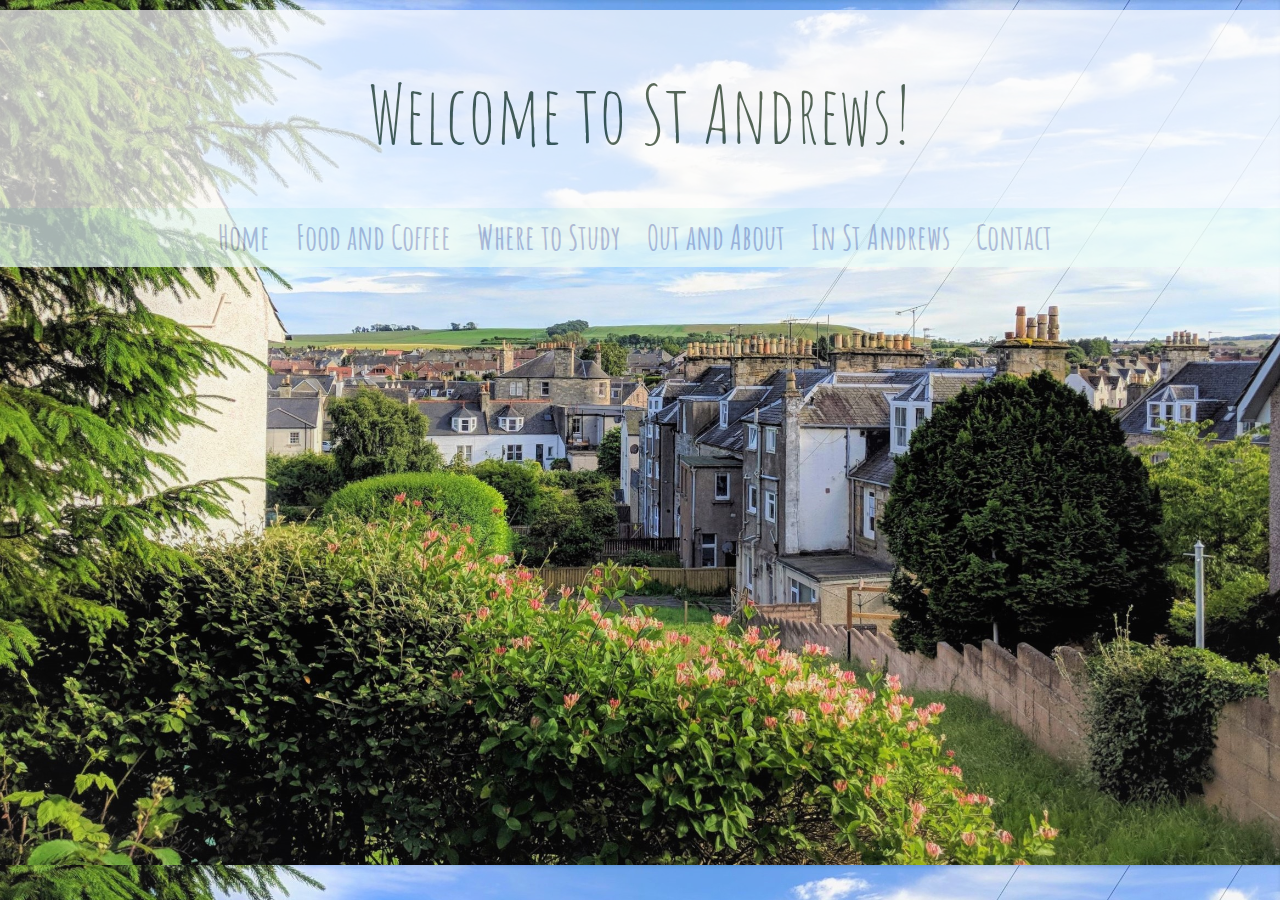
==== index.html @ 75cbcddd "more" ====
<!DOCTYPE html>

<html lang="en">
    <head>

        <meta charset="utf-8" />
        <title>St Andrews Guide</title>
        <link rel="stylesheet" type="text/css" href="styling.css">
        <link rel="stylesheet" href="bootstrap.css">
        <link rel="stylesheet" type="text/css" href="base.css">
        <link href="https://fonts.googleapis.com/css?family=Amatic+SC|Love+Ya+Like+A+Sister|Caveat" rel="stylesheet">
 <link href="magnific-popup.css" rel="stylesheet">
 <script src="jquery-3.3.1.min.js"></script>
 <script src="https://code.jquery.com/jquery-3.3.1.min.js"></script>
 <script src="bootstrap.min.js"></script>
    </head>
          <body>
            <div class="jumbotron jumbotron-fluid">
                        <header>

              <div class="jumbotron jumbotron-fluid">
                <div class="container">
                  <h1 class="display-4">Welcome to St Andrews!</h1>
                </div>
                              </div>

				<div class="nav" id="nav">
            <ul class='nav'>

              <li><a class="nav-link" href="index.html">Home</a></li>
              <li><a class="nav-link" href="food.html">Food and Coffee</a></li>
              <li><a class="nav-link" href="study.html">Where to Study</a></li>
              <li><a class="nav-link" href="out.html"> Out and About</a></li>
              <li><a class="nav-link" href="instandrews.html">In St Andrews</a></li>
              <li><a class="nav-link" href="about.html">Contact</a></li>
            </ul>

            <div id='page_content'>


            </div>


            </header>

            </body>
    </html>
---- styling.css ----
body{
  background: url("background13.jpg");
  background-size: cover;
}


.nav {
	position: relative;
	z-index: 1;
}

.nav a {
	padding: 0 5px;
	color: #9aa8cb;
	font-weight: 700;
	-webkit-transition: color 0.3s;
	-moz-transition: color 0.3s;
	transition: color 0.3s;
}

.nav a::before,
.nav a::after {
	position: absolute;
	width: 100%;
	left: 0;
	top: 50%;
	height: 2px;
	margin-top: -1px;
	background: #9aa8cb;
	content: '';
	z-index: -1;
	-webkit-transition: -webkit-transform 0.3s, opacity 0.3s;
	-moz-transition: -moz-transform 0.3s, opacity 0.3s;
	transition: transform 0.3s, opacity 0.3s;
	pointer-events: none;
}

.nav a::before {
	-webkit-transform: translateY(-20px);
	-moz-transform: translateY(-20px);
	transform: translateY(-20px);
}

.nav a::after {
	-webkit-transform: translateY(20px);
	-moz-transform: translateY(20px);
	transform: translateY(20px);
}

.nav a:hover,
.nav a:focus {
	color: #fff;
}

.nav a:hover::before,
.nav a:hover::after,
.nav a:focus::before,
.nav a:focus::after {
	opacity: 0.7;
}

.nav a:hover::before,
.nav a:focus::before {
	-webkit-transform: rotate(45deg);
	-moz-transform: rotate(45deg);
	transform: rotate(45deg);
}

.nav a:hover::after,
.nav a:focus::after {
	-webkit-transform: rotate(-45deg);
	-moz-transform: rotate(-45deg);
	transform: rotate(-45deg);
}


header{
text-align: center;
  background:white;
  opacity:0.7;
  color: grey;
  font-family: "Amatic SC", "arial";
  font-size: 30px;

}
ul.nav{
  font-weight: 400;
  background: #e9fcf8;
  background opacity: 1.0;
  opacity: .0.9;
  font-size: 34px;

}

a{
  color: black;
  text-decoration: none;
}


ul.nav li{
  color: darkblue;
  font-weight: 400;
  background: #e9fcf8;
  background opacity: 0.8;
    display: inline-block;
    padding-right: 10px;

}

.nav a:hover{
    color: #251738;


}
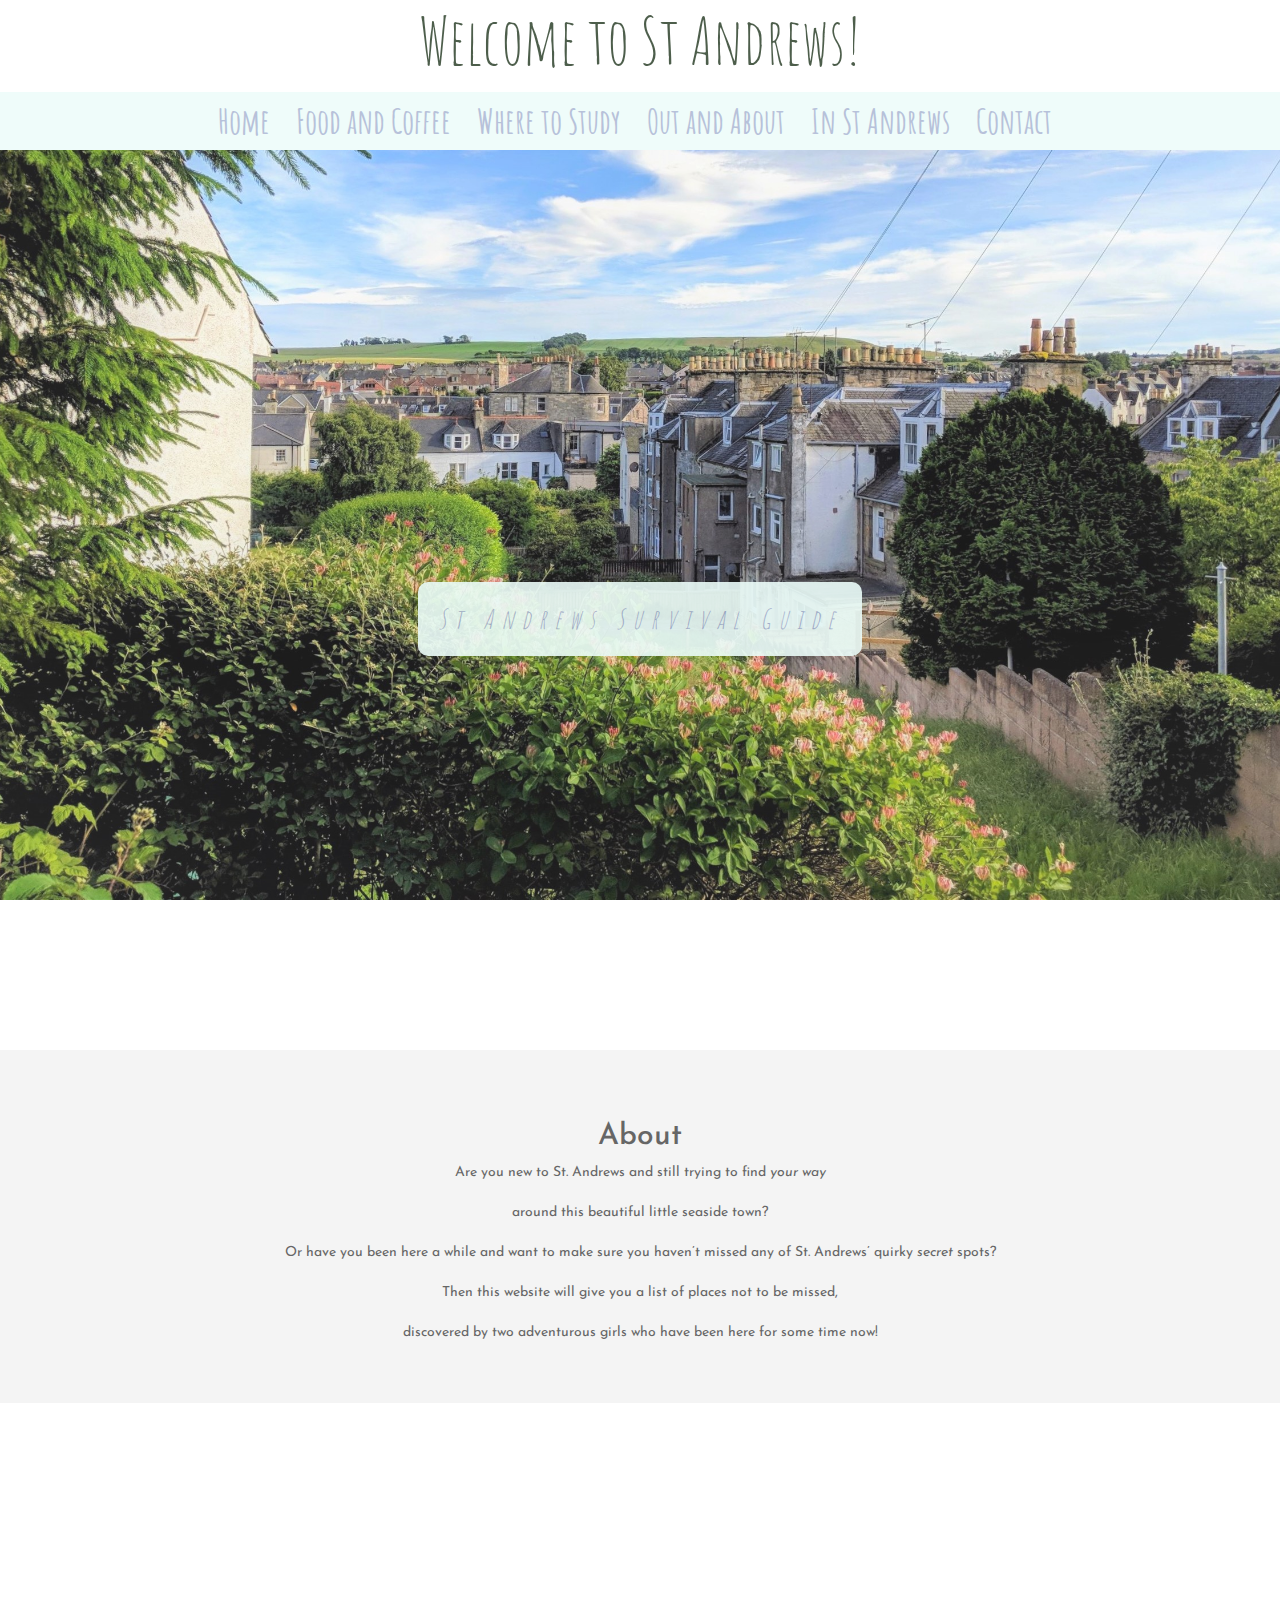
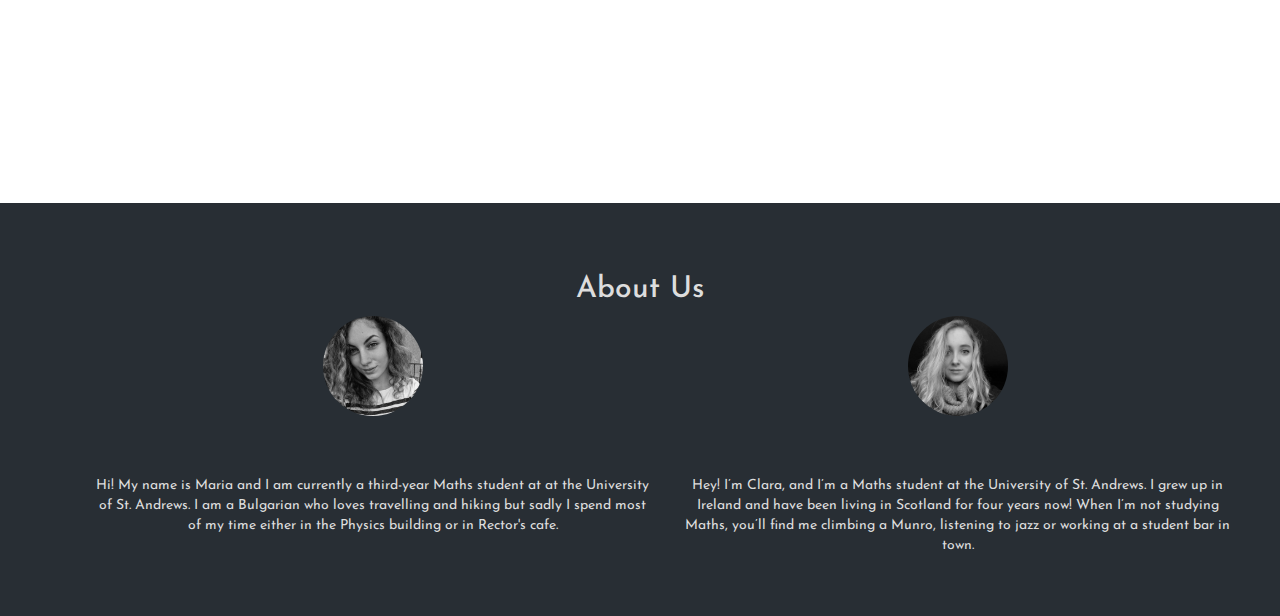
==== commit 2a71d236: "final" ====
--- a/index.html
+++ b/index.html
@@ -9,13 +9,14 @@
         <link rel="stylesheet" href="bootstrap.css">
         <link rel="stylesheet" type="text/css" href="base.css">
         <link href="https://fonts.googleapis.com/css?family=Amatic+SC|Love+Ya+Like+A+Sister|Caveat" rel="stylesheet">
+        <link href="https://fonts.googleapis.com/css?family=Josefin+Sans:300i" rel="stylesheet">
  <link href="magnific-popup.css" rel="stylesheet">
  <script src="jquery-3.3.1.min.js"></script>
  <script src="https://code.jquery.com/jquery-3.3.1.min.js"></script>
  <script src="bootstrap.min.js"></script>
     </head>
-          <body>
-            <div class="jumbotron jumbotron-fluid">
+
+
                         <header>
 
               <div class="jumbotron jumbotron-fluid">
@@ -42,6 +43,77 @@
 
 
             </header>
+<body>
+  <div class="pimg1">
+    <div class="ptext">
+      <span class="border">
+        St Andrews Survival Guide
+      </span>
+    </div>
+  </div>
+
+  <section class="section section-light">
+    <h2>About</h2>
+    <p>
+Are you new to St. Andrews and still trying to find <i>your way</i><br /><br />
+
+around this beautiful little seaside town?<br /><br />
+
+Or have you been here a while and want to make sure you haven’t missed any of St. Andrews’ quirky <i>secret</i> spots?<br /><br />
+
+Then this website will give you a list of places not to be missed,<br /><br />
+
+discovered by two adventurous girls who have been here for some time now! <br />   </p>
+  </section>
+
+  <div class="pimg2">
+    <div class="ptext">
+      <span class="border trans">
+
+      </span>
+    </div>
+  </div>
+
+  <section class="section section-dark">
+<h2>About Us</h2>
+    <div class="container">
+    <div class="row">
+     <div class="col-md-6">
+
+       <img src="maria.jpg" style="width:100px;height:100px;" class="left"alt="Avatar">
+     </a>
+     <p>
+<br/><br/><br/>
+       Hi! My name is Maria and I am currently a third-year
+
+       Maths student at at the University of St. Andrews.
+
+       I am a Bulgarian who loves travelling and hiking but sadly
+
+       I spend most of my time either in the Physics building or
+
+       in Rector's cafe.
+     </p></div>
+
+     <div class="col-md-6">
+
+       <img src="clara.jpg" style="width:100px;height:100px;" class="right"alt="Avatar">
+     </a>
+
+     <p>
+       <br/><br/><br/>
+       Hey! I’m Clara, and I’m a Maths student at the University of St. Andrews.
+
+       I grew up in Ireland and have been living in Scotland for four years now!
+
+       When I’m not studying Maths, you’ll find me climbing a Munro,
+
+       listening to jazz or working at a student bar in town.
+     </p></div>
+
+
+  </section>
+
 
             </body>
     </html>
--- a/styling.css
+++ b/styling.css
@@ -1,6 +1,103 @@
-body{
-  background: url("background13.jpg");
-  background-size: cover;
+body, html{
+  height:100%;
+  margin:0;
+  font-size:16px;
+  font-family: 'Josefin Sans', sans-serif;
+  font-weight:400;
+  line-height:1.8em;
+  color:#666;
+}
+img {
+    border-radius: 50%;
+}
+.pimg1{
+  position:relative;
+  opacity:0.9;
+  background-position:center;
+  background-size:cover;
+  background-repeat:no-repeat;
+
+  /*
+    fixed = parallax
+    scroll = normal
+  */
+  background-attachment:fixed;
+}
+.pimg2{
+  position:relative;
+  opacity:0.9;
+  background-position:center;
+  background-size:cover;
+  background-repeat:no-repeat;
+
+  /*
+    fixed = parallax
+    scroll = normal
+  */
+  background-attachment:fixed;
+}
+
+.pimg1{
+  background-image:url('background13.jpg');
+  min-height:100%;
+}
+
+.pimg2{
+  background-image:url('ladebraes.jpg');
+  min-height:400px;
+}
+
+
+.section{
+  text-align:center;
+  padding:50px 80px;
+}
+
+.section-light{
+  background-color:#f4f4f4;
+  color:#666;
+  font-family: 'Josefin Sans', sans-serif;
+
+}
+.section-light.trans{
+  background-color:transparent;
+}
+
+.section-dark{
+  background-color:#282e34;
+  color:#ddd;
+  font-family: 'Josefin Sans', sans-serif;
+}
+
+.ptext{
+  position:absolute;
+  top:50%;
+  width:100%;
+  text-align:center;
+  color:#9aa8cb;
+  font-size:27px;
+  letter-spacing:8px;
+  font-style: italic;
+  font-family: "Amatic SC", "arial";
+}
+
+.ptext .border{
+  border-radius: 10px;
+  background-color:#e9fcf8;
+  opacity: 0.9;
+  color:#9aa8cb;
+  padding:20px;
+  font-family: "Amatic SC", "arial";;
+}
+
+.ptext .border.trans{
+  background-color:transparent;
+}
+
+@media(max-width:568px){
+  .pimg1, .pimg2, .pimg3{
+    background-attachment:scroll;
+  }
 }
 
 
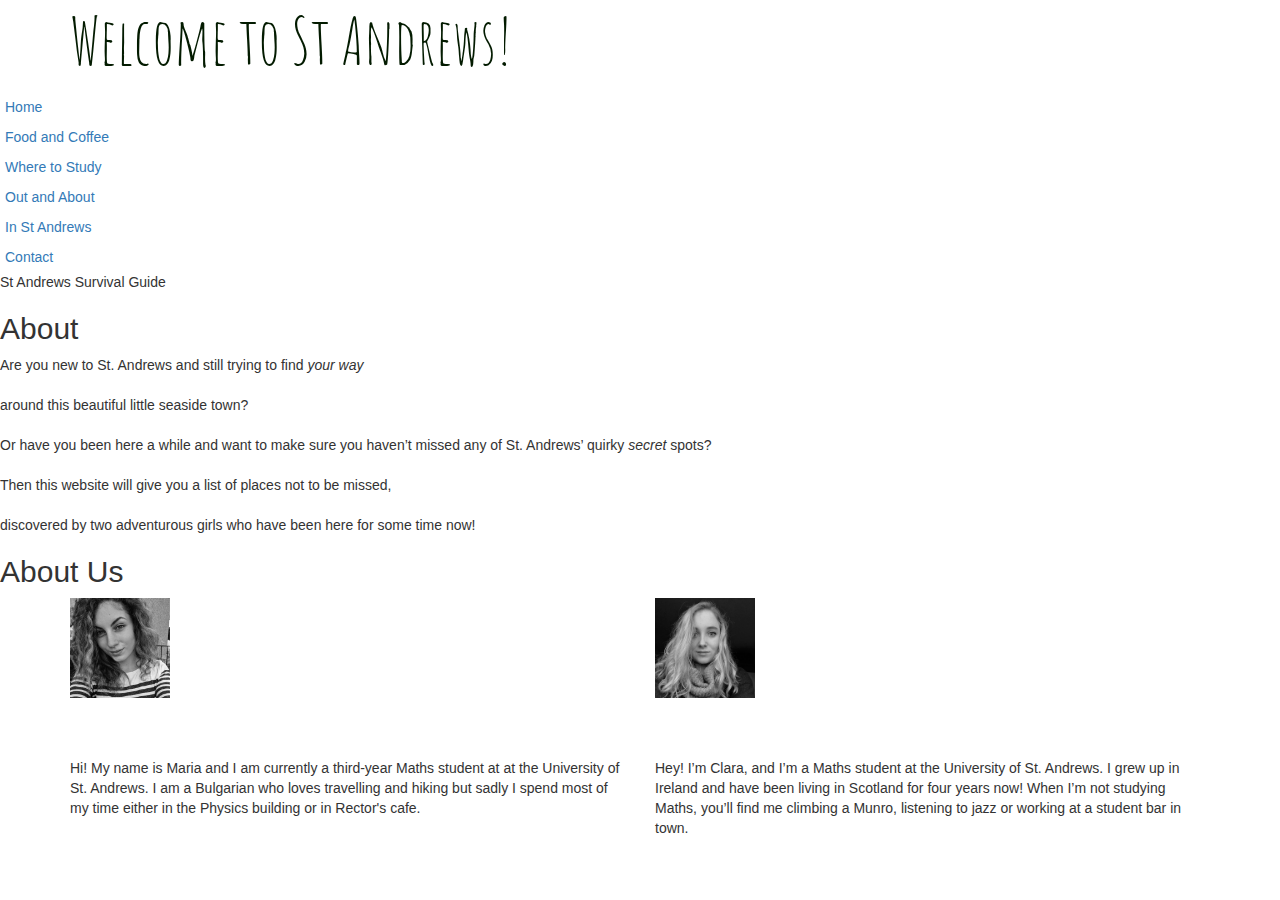
==== commit 8982b45f: "finalizing" ====
--- a/index.html
+++ b/index.html
@@ -5,7 +5,7 @@
 
         <meta charset="utf-8" />
         <title>St Andrews Guide</title>
-        <link rel="stylesheet" type="text/css" href="styling.css">
+        <link rel="stylesheet" type="text/css" href="C:\Users\Maria Stefanova\Desktop\CodeFirst Girls\website\css\styling.css">
         <link rel="stylesheet" href="bootstrap.css">
         <link rel="stylesheet" type="text/css" href="base.css">
         <link href="https://fonts.googleapis.com/css?family=Amatic+SC|Love+Ya+Like+A+Sister|Caveat" rel="stylesheet">
@@ -80,7 +80,7 @@
     <div class="row">
      <div class="col-md-6">
 
-       <img src="maria.jpg" style="width:100px;height:100px;" class="left"alt="Avatar">
+       <img src="css\images\maria.jpg" style="width:100px;height:100px;" class="left"alt="Avatar">
      </a>
      <p>
 <br/><br/><br/>
@@ -97,7 +97,7 @@
 
      <div class="col-md-6">
 
-       <img src="clara.jpg" style="width:100px;height:100px;" class="right"alt="Avatar">
+       <img src="css\images\clara.jpg" style="width:100px;height:100px;" class="right"alt="Avatar">
      </a>
 
      <p>
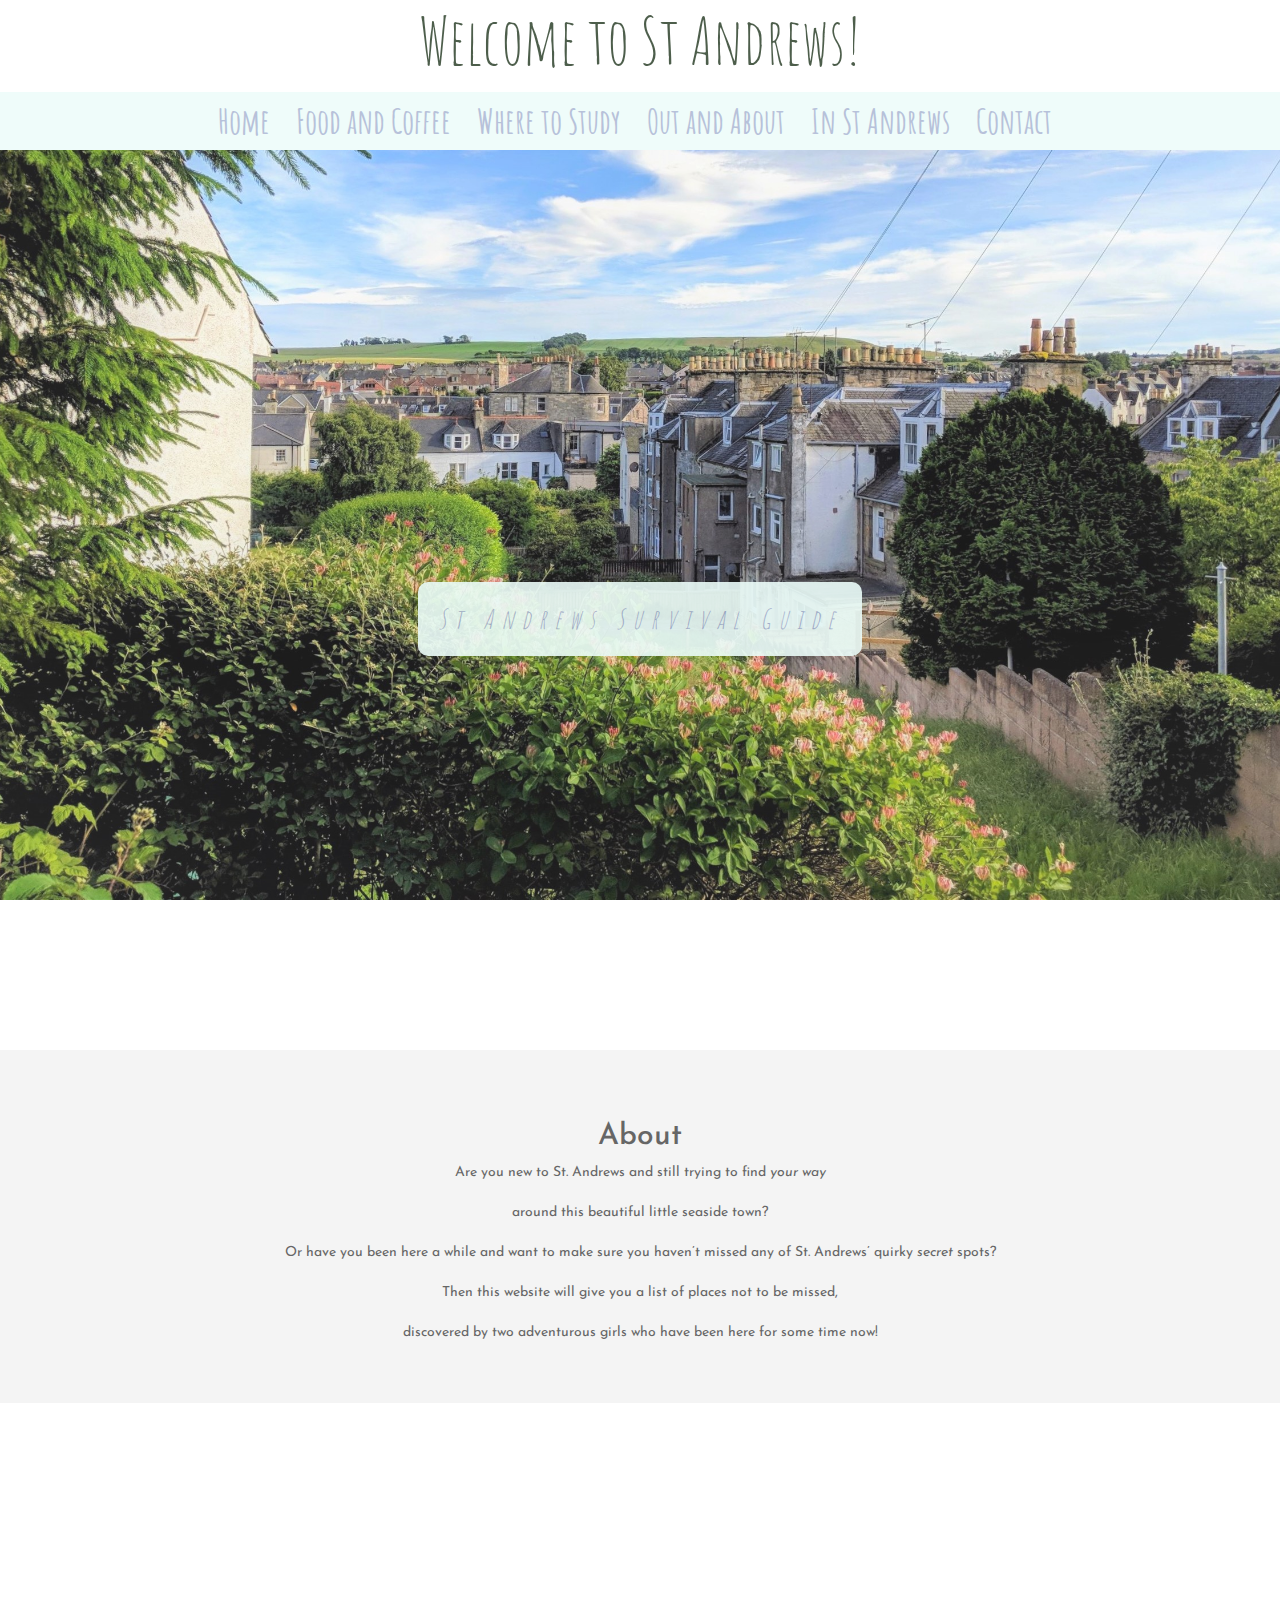
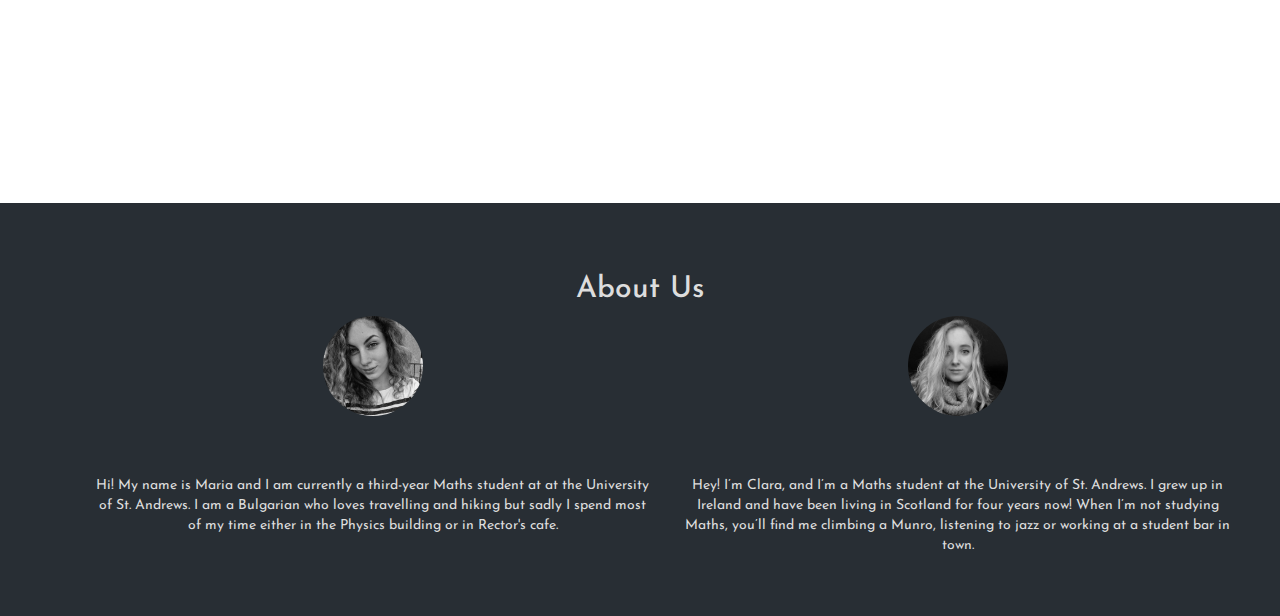
==== commit 2a4db3e9: "delete" ====
--- a/index.html
+++ b/index.html
@@ -5,7 +5,7 @@
 
         <meta charset="utf-8" />
         <title>St Andrews Guide</title>
-        <link rel="stylesheet" type="text/css" href="C:\Users\Maria Stefanova\Desktop\CodeFirst Girls\website\css\styling.css">
+        <link rel="stylesheet" type="text/css" href="css\styling.css">
         <link rel="stylesheet" href="bootstrap.css">
         <link rel="stylesheet" type="text/css" href="base.css">
         <link href="https://fonts.googleapis.com/css?family=Amatic+SC|Love+Ya+Like+A+Sister|Caveat" rel="stylesheet">
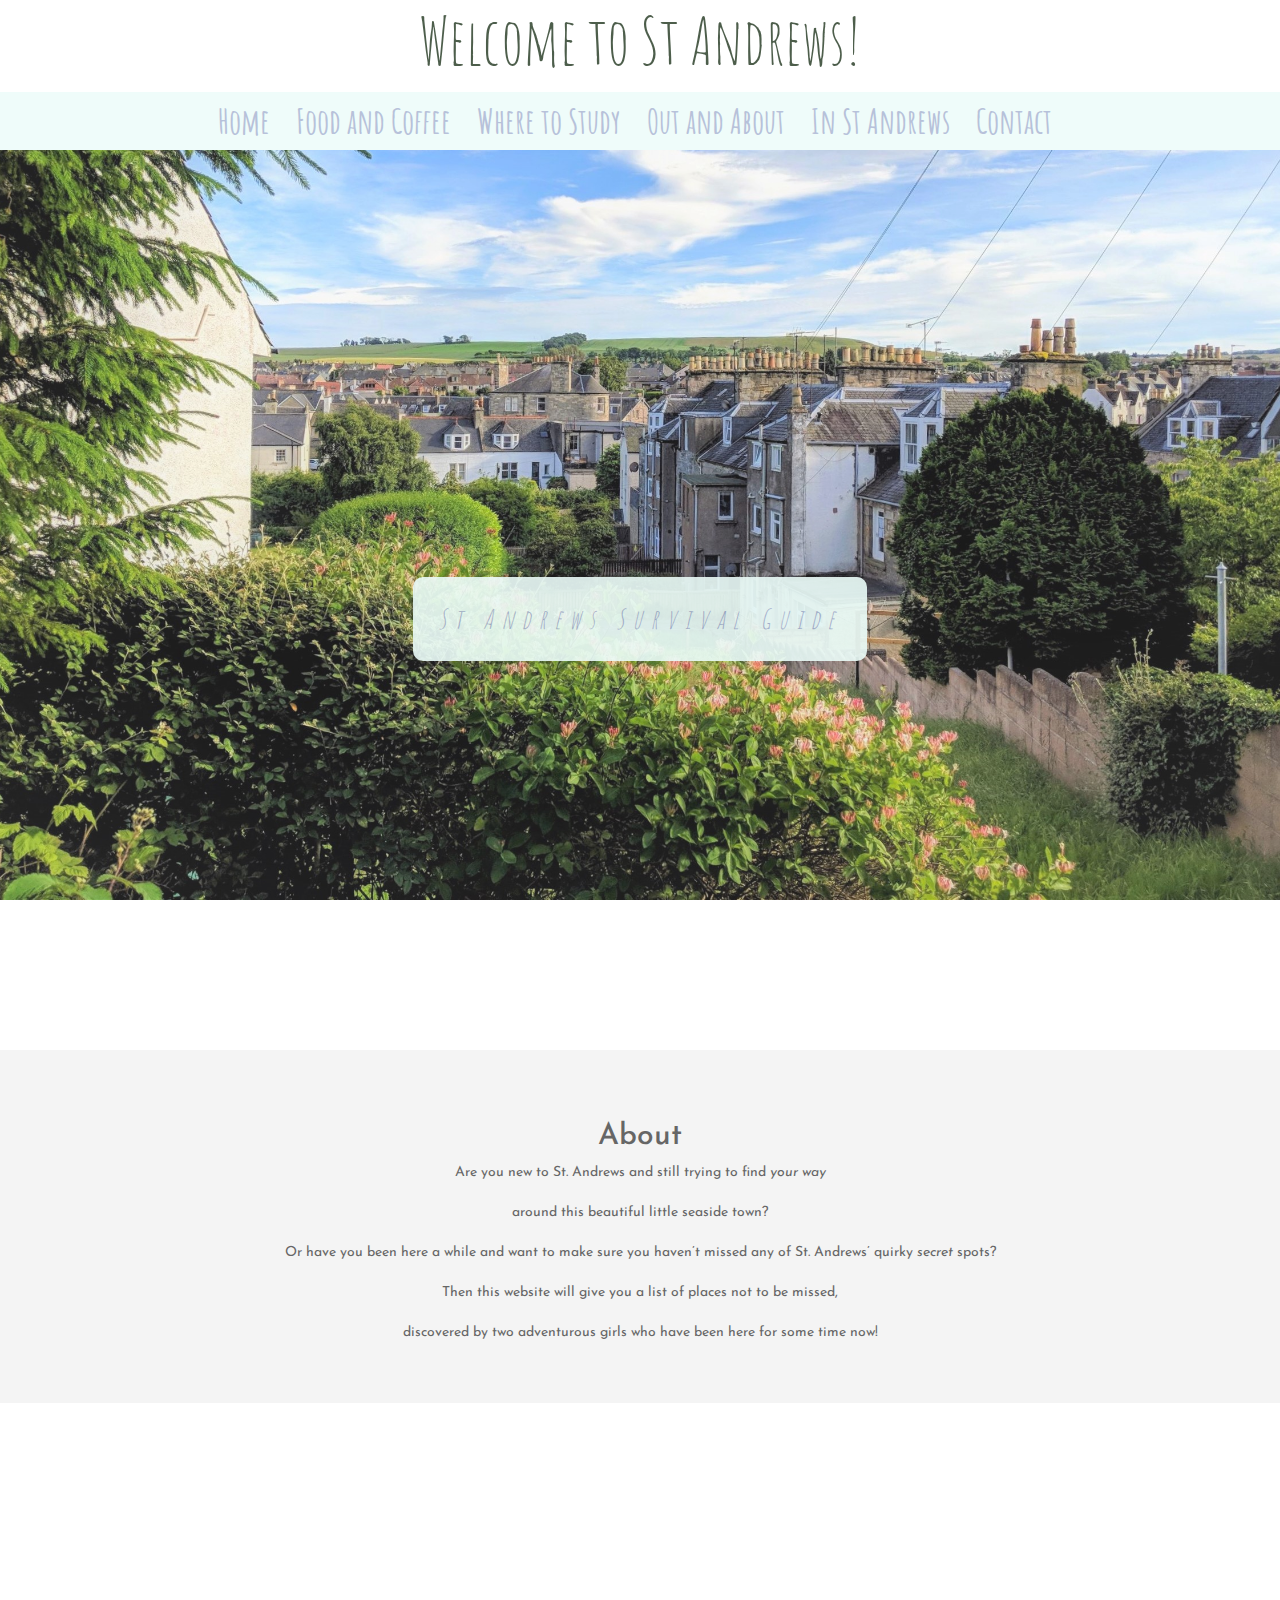
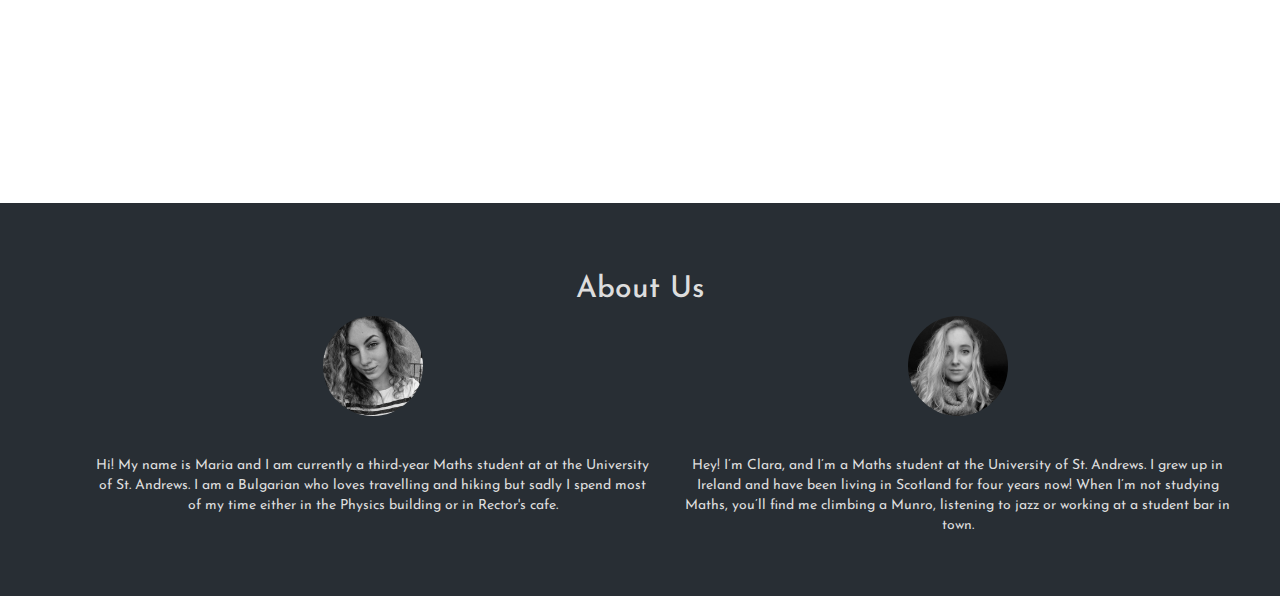
==== commit ccd3d99f: "m" ====
--- a/index.html
+++ b/index.html
@@ -83,7 +83,7 @@
        <img src="css\images\maria.jpg" style="width:100px;height:100px;" class="left"alt="Avatar">
      </a>
      <p>
-<br/><br/><br/>
+<br/><br/>
        Hi! My name is Maria and I am currently a third-year
 
        Maths student at at the University of St. Andrews.
@@ -101,7 +101,7 @@
      </a>
 
      <p>
-       <br/><br/><br/>
+       <br/><br/>
        Hey! I’m Clara, and I’m a Maths student at the University of St. Andrews.
 
        I grew up in Ireland and have been living in Scotland for four years now!
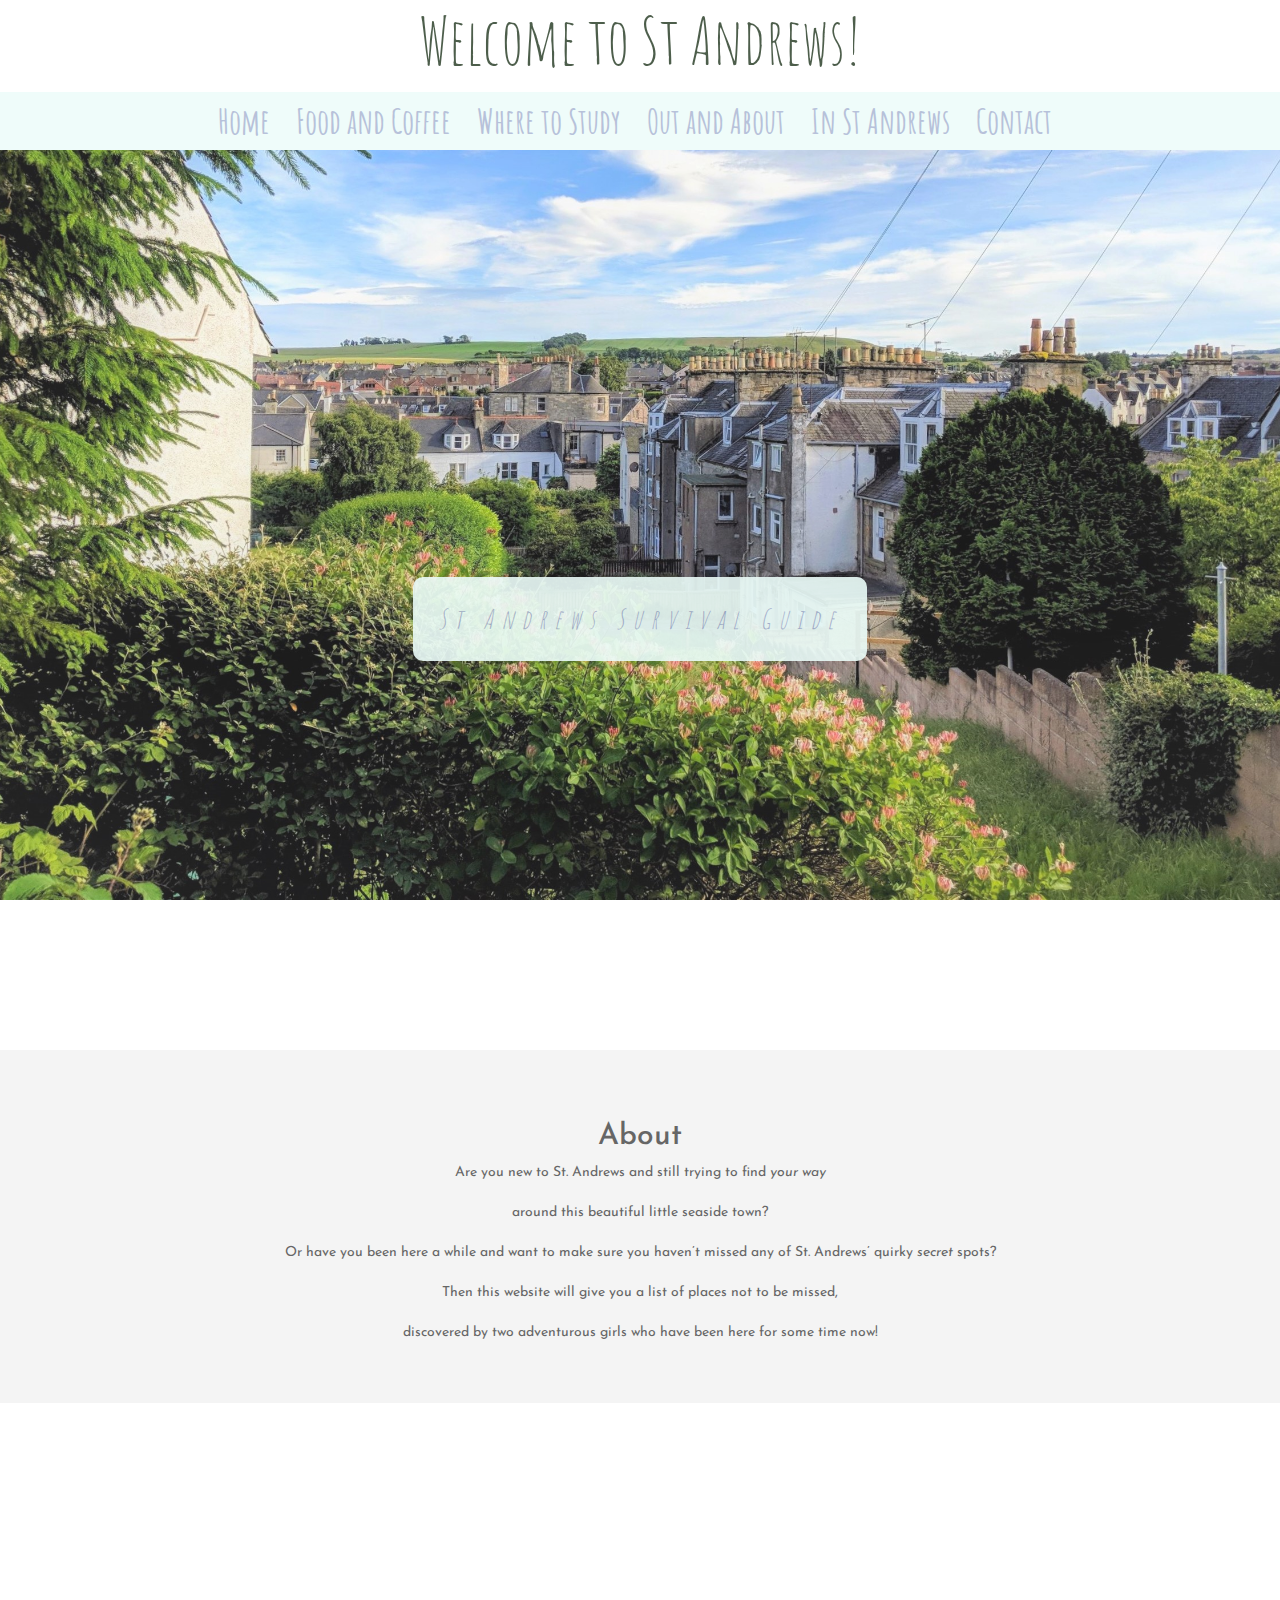
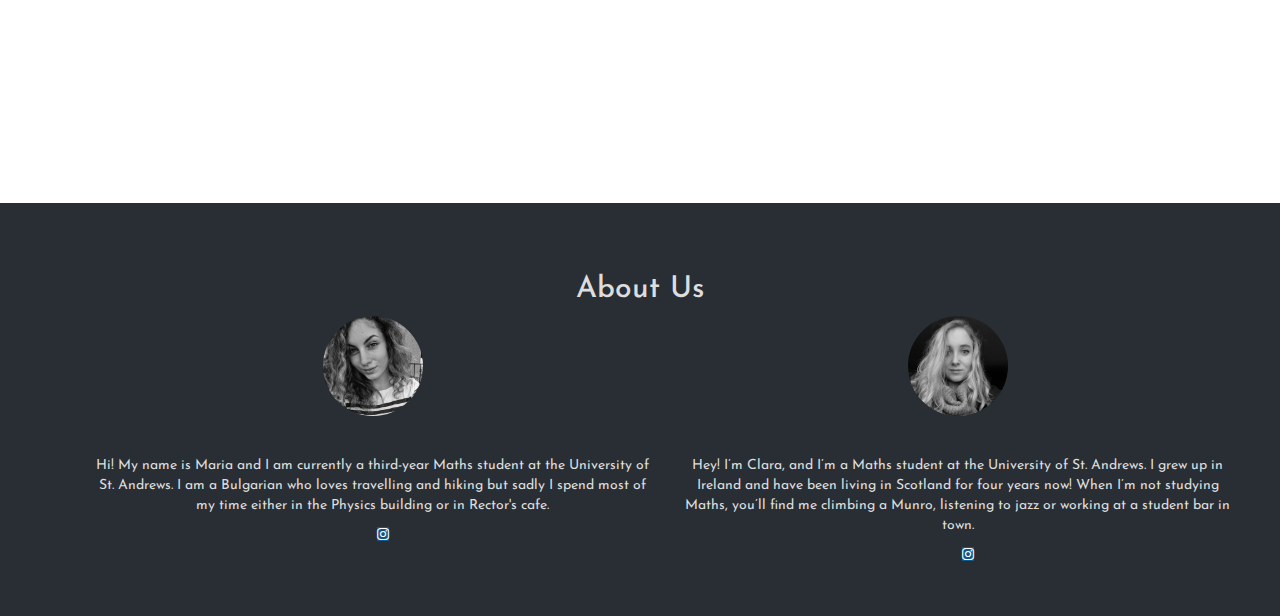
==== commit e1378526: "linkss" ====
--- a/index.html
+++ b/index.html
@@ -45,13 +45,13 @@
             </header>
 <body>
   <div class="pimg1">
-    <div class="ptext">
+    <a href="#middle" style="text-decoration : none"><div class="ptext">
       <span class="border">
         St Andrews Survival Guide
-      </span>
+      </span></a>
     </div>
   </div>
-
+<div id="middle">
   <section class="section section-light">
     <h2>About</h2>
     <p>
@@ -65,7 +65,7 @@
 
 discovered by two adventurous girls who have been here for some time now! <br />   </p>
   </section>
-
+</div>
   <div class="pimg2">
     <div class="ptext">
       <span class="border trans">
@@ -86,14 +86,19 @@
 <br/><br/>
        Hi! My name is Maria and I am currently a third-year
 
-       Maths student at at the University of St. Andrews.
+       Maths student at the University of St. Andrews.
 
        I am a Bulgarian who loves travelling and hiking but sadly
 
        I spend most of my time either in the Physics building or
 
        in Rector's cafe.
-     </p></div>
+     </p>
+     <footer>
+      <link rel="stylesheet" href="https://cdnjs.cloudflare.com/ajax/libs/font-awesome/4.7.0/css/font-awesome.min.css">
+      <a href="https://www.instagram.com/mariastefivanova" class="fa fa-instagram"></a>
+     </footer>
+   </div>
 
      <div class="col-md-6">
 
@@ -109,7 +114,12 @@
        When I’m not studying Maths, you’ll find me climbing a Munro,
 
        listening to jazz or working at a student bar in town.
-     </p></div>
+     </p>
+     <footer>
+      <link rel="stylesheet" href="https://cdnjs.cloudflare.com/ajax/libs/font-awesome/4.7.0/css/font-awesome.min.css">
+      <a href="https://www.instagram.com/_clarahenry" class="fa fa-instagram"></a>
+     </footer>
+   </div>
 
 
   </section>
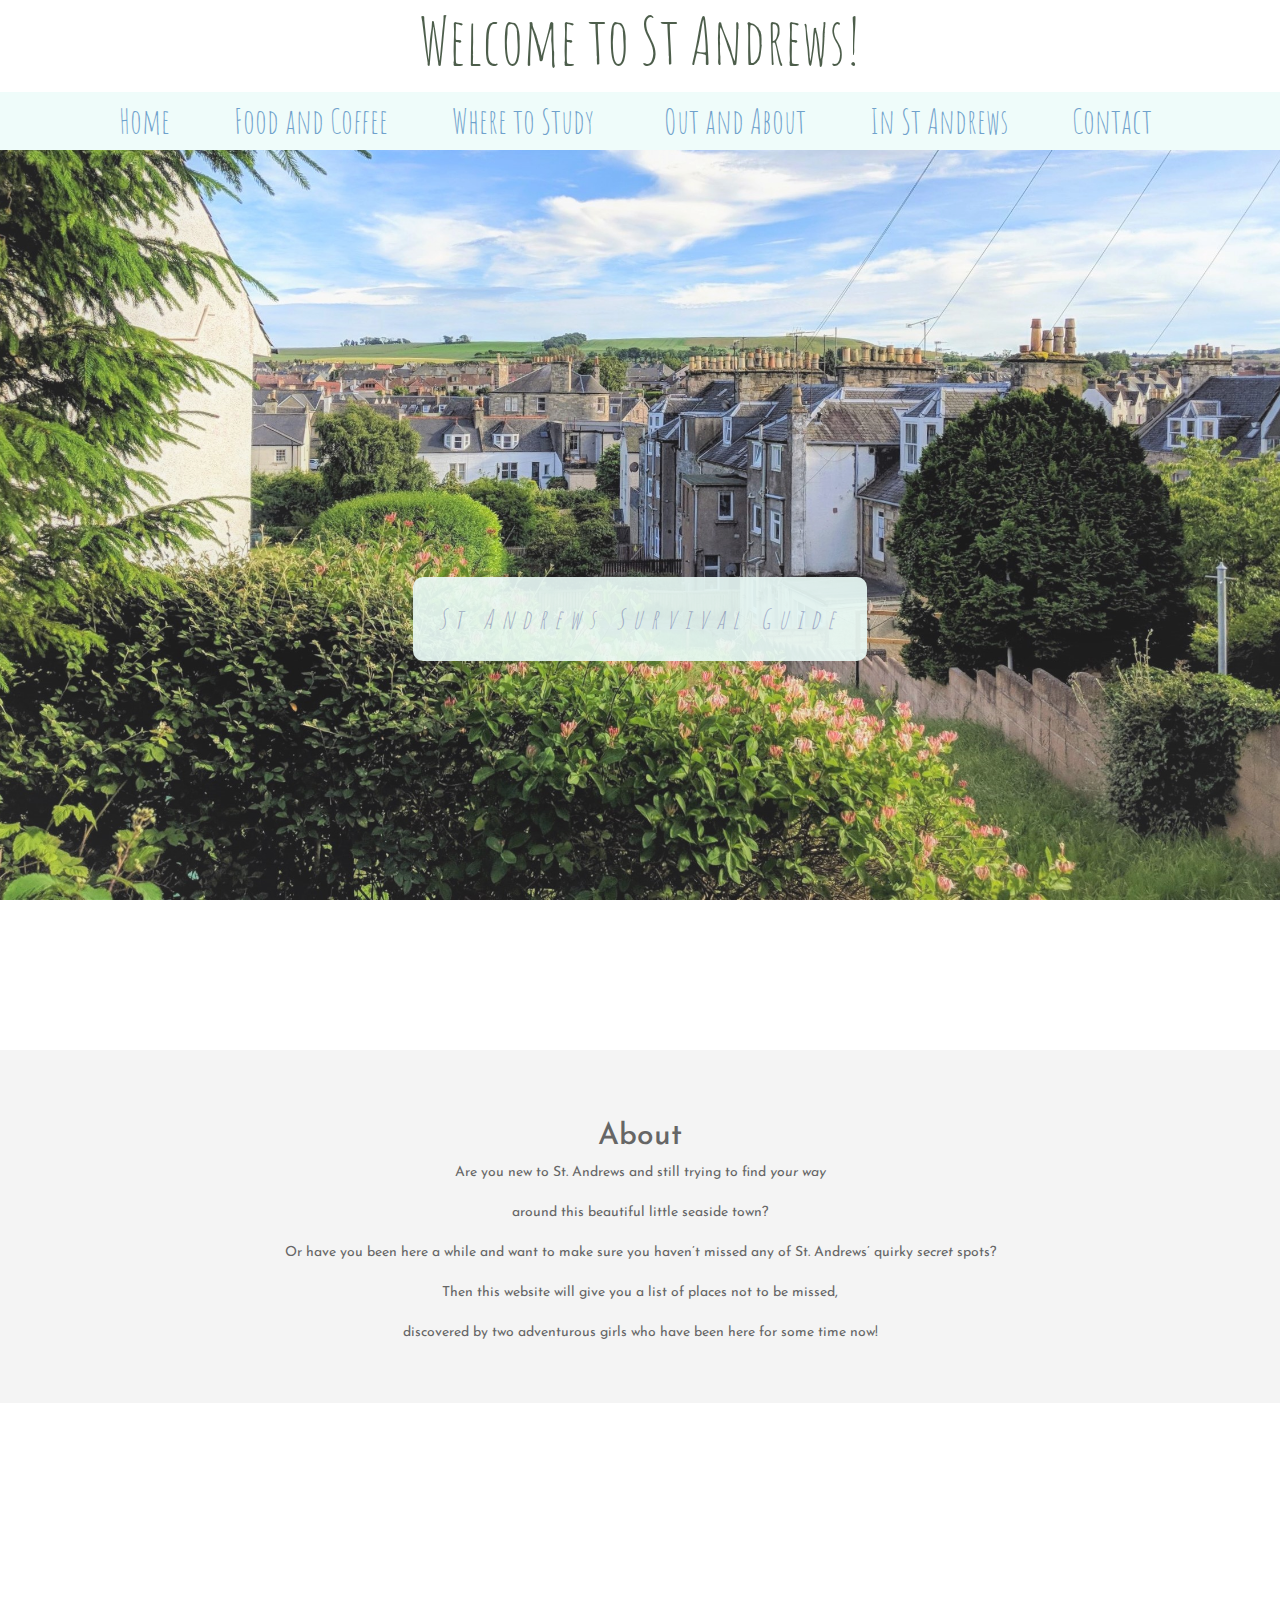
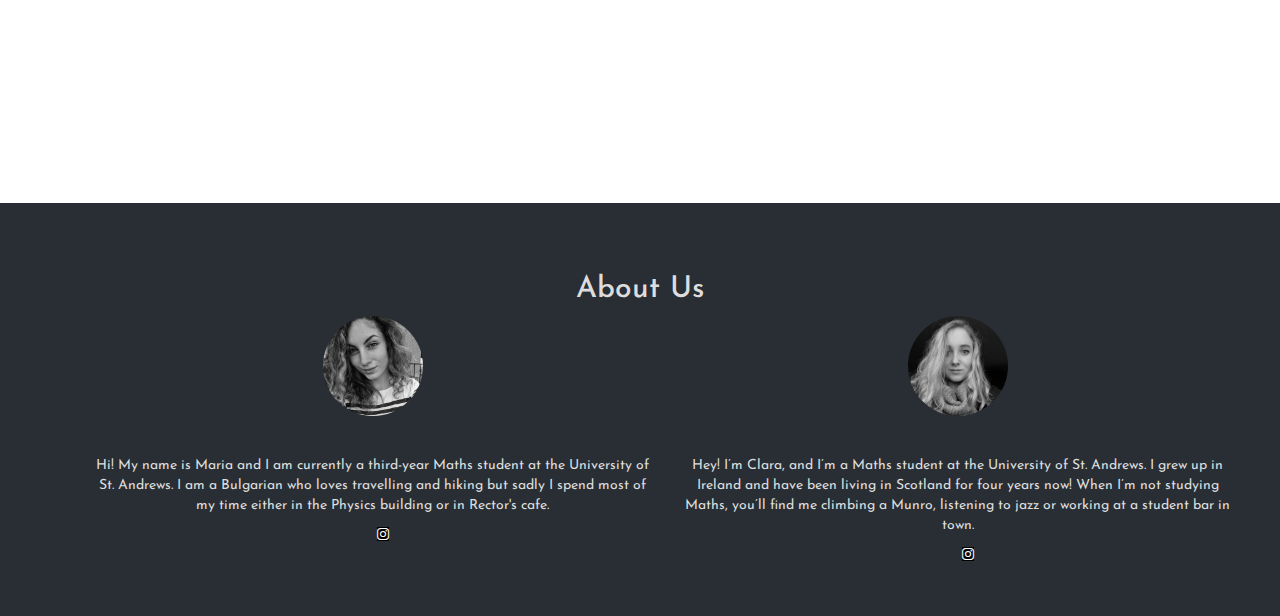
==== commit 88c47677: "favicon" ====
--- a/index.html
+++ b/index.html
@@ -14,6 +14,7 @@
  <script src="jquery-3.3.1.min.js"></script>
  <script src="https://code.jquery.com/jquery-3.3.1.min.js"></script>
  <script src="bootstrap.min.js"></script>
+ <link href="favicon.ico" rel="shortcut icon" type="image/x-icon" />
     </head>
 
 
